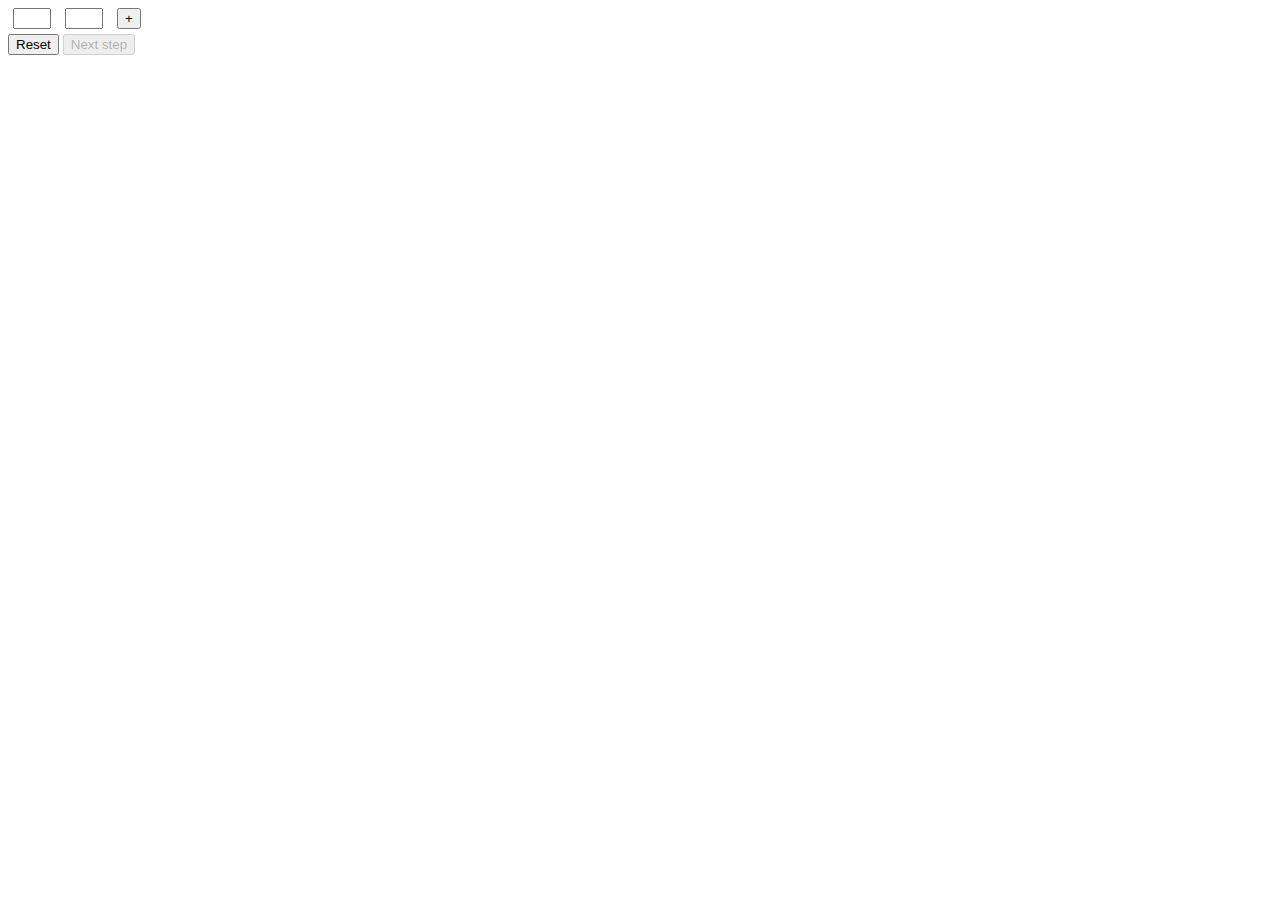
==== index.html @ 60a0e624 "first working version" ====
<!DOCTYPE html>
<html>
	<meta charset="utf-8" author="Masha Malyschenko"/>
	<head>
		<title>BubbleSort</title>		
		<link rel="stylesheet" type="text/css" href="all.css">
		<script type="text/javascript" src="script.js"></script>
	</head>
	<body onload="onReset()"> 
		<div id="nodeDiv">
			<input type="text" class="node" onblur="sortPermission(event)" id="node0"/>
			<input type="text" class="node" onblur="sortPermission(event)" id="node1"/>
			<input type="button" id="newNode" value="+" onclick="onPlusPress()"/>
		</div>
		<button type="button" id="resetBtn" onclick="onReset()">Reset</button>
		<button type="button" id="nextStepBtn" disabled="disabled" onclick="startSort()">Next step</button>
		<div style="visibility:hidden;" id="message">You reached max length of array</div>	
	</body>
</html>
---- all.css ----
.node{
    width: 30px;
    margin-left: 5px;
    margin-right: 5px;
}


#newNode{
    margin-left: 5px;
    margin-right: 5px;
}

#resetBtn{
    margin-top: 5px;
}

#nextBtn{
    margin-top: 5px;
}
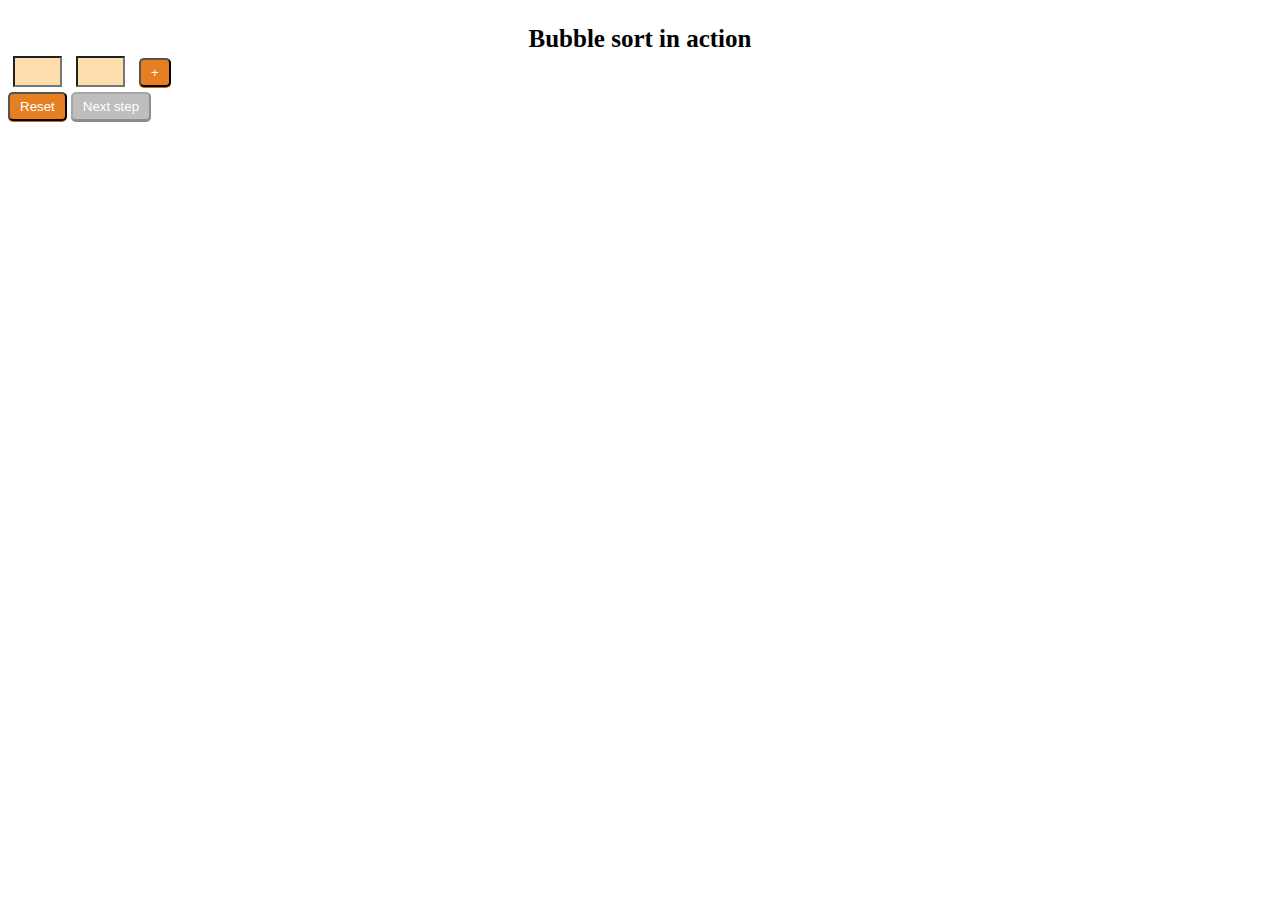
==== commit d4107f9c: "Merge 5423add662e2bbc491cd72644b4366d9c897e4c4 into b489b75dfe669bc3e377919aecfc123d547d761e" ====
--- a/index.html
+++ b/index.html
@@ -4,17 +4,22 @@
 	<head>
 		<title>BubbleSort</title>		
 		<link rel="stylesheet" type="text/css" href="all.css">
+		<script type="text/javascript" src="jquery-1.12.1.min.js"></script>
+		<script type="text/javascript" src="arrayService.js"></script>
 		<script type="text/javascript" src="script.js"></script>
 	</head>
-	<body onload="onReset()"> 
-		<div id="nodeDiv">
-			<input type="text" class="node" onblur="sortPermission(event)" id="node0"/>
-			<input type="text" class="node" onblur="sortPermission(event)" id="node1"/>
-			<input type="button" id="newNode" value="+" onclick="onPlusPress()"/>
+	<body onload="onLoad()">
+		<div id="mainContainer">
+			<div id="title">Bubble sort in action</div>
+			<div id="nodeDiv">
+				<input type="text" class="node" onblur="nodePermission(event)" id="node0"/>
+				<input type="text" class="node" onblur="nodePermission(event)" id="node1"/>
+				<input type="button" id="newNodeBtn" value="+" onclick="onPlusPress()" class="btn"/>
+			</div>
+			<button type="button" id="resetBtn" onclick="onReset()" class="btn">Reset</button>
+			<button type="button" id="nextStepBtn" disabled="disabled" onclick="startSort()" class="btn">Next step</button>
+			<div id="message"><span>You've reached max array length</span></div>	
 		</div>
-		<button type="button" id="resetBtn" onclick="onReset()">Reset</button>
-		<button type="button" id="nextStepBtn" disabled="disabled" onclick="startSort()">Next step</button>
-		<div style="visibility:hidden;" id="message">You reached max length of array</div>	
 	</body>
 </html>
 
--- a/all.css
+++ b/all.css
@@ -1,19 +1,100 @@
 .node{
-    width: 30px;
+    width: 35px;
+    margin-left: 5px;
+    margin-right: 5px;
+    
+    max-width: 40px;
+    padding: 5px 5px 5px 5px;
+    background-color: #FFDEAD;
+    font: 15px "Lucida Sans Unicode", "Lucida Grande", sans-serif;
+}
+
+.sortNode{
+    border-style: solid;
+    border-width: 0px 0px 3px;
+    box-shadow: 0 -1px 0 rgba(255, 255, 255, 0.1) inset;
+    color: #FFFFFF;	  
+    background-color: #E67E22;
+    border-radius: 6px;
+    cursor: pointer;
+    display: inline-block;
+    font-style: normal;
+    overflow: hidden;
+    text-align: center;
+    text-decoration: none;
+    text-overflow: ellipsis;
+    white-space: nowrap;
+}
+
+.activeNode{
+    background-color: green;
+}
+
+.stableNode{
+    background-color: gray;
+    font-weight: bold;
+}
+
+.invalidNode{
+    border-color: red;
+}
+
+.btn{
+    margin-top: 5px;
+    border-radius: 5px;
+    padding: 5px 10px;
+    text-decoration: none;
+    color: #fff;
+    position: relative;
+    display: inline-block;
+    background-color: #e67e22;
+    box-shadow: 0px 1px 0px 0px #CD6509;
+}
+
+.btn:active {
+    transform: translate(0px, 3px);
+    box-shadow: 0px 1px 0px 0px;
+}
+
+.btn:hover{
+    background-color: #FF983C;
+}
+
+.btn:disabled{
+    background-color: #BEBEBE;
+    color: white;
+    box-shadow: 0px 1px 0px 0px #778899;
+}
+
+#newNodeBtn{
     margin-left: 5px;
     margin-right: 5px;
 }
 
-
-#newNode{
-    margin-left: 5px;
-    margin-right: 5px;
+#mainContainer{
+    margin-top: 25px;
 }
 
-#resetBtn{
-    margin-top: 5px;
+#title{
+    font-family: "Palatino Linotype", "Book Antiqua", Georgia;
+    font-size: 25px;
+    text-align: center;
+    font-weight: bold;
 }
 
-#nextBtn{
-    margin-top: 5px;
+#message{
+    font: 22px "Lucida Sans Unicode", "Lucida Grande", sans-serif;
+    font-weight: bold;
+    color: red;
+    vertical-align: center;
+    text-align: center;
+    margin-top: 20px;
 }
+
+#message span{
+    border-style: solid;
+    border-color: red;
+    border-width: 3px;
+}
+
+
